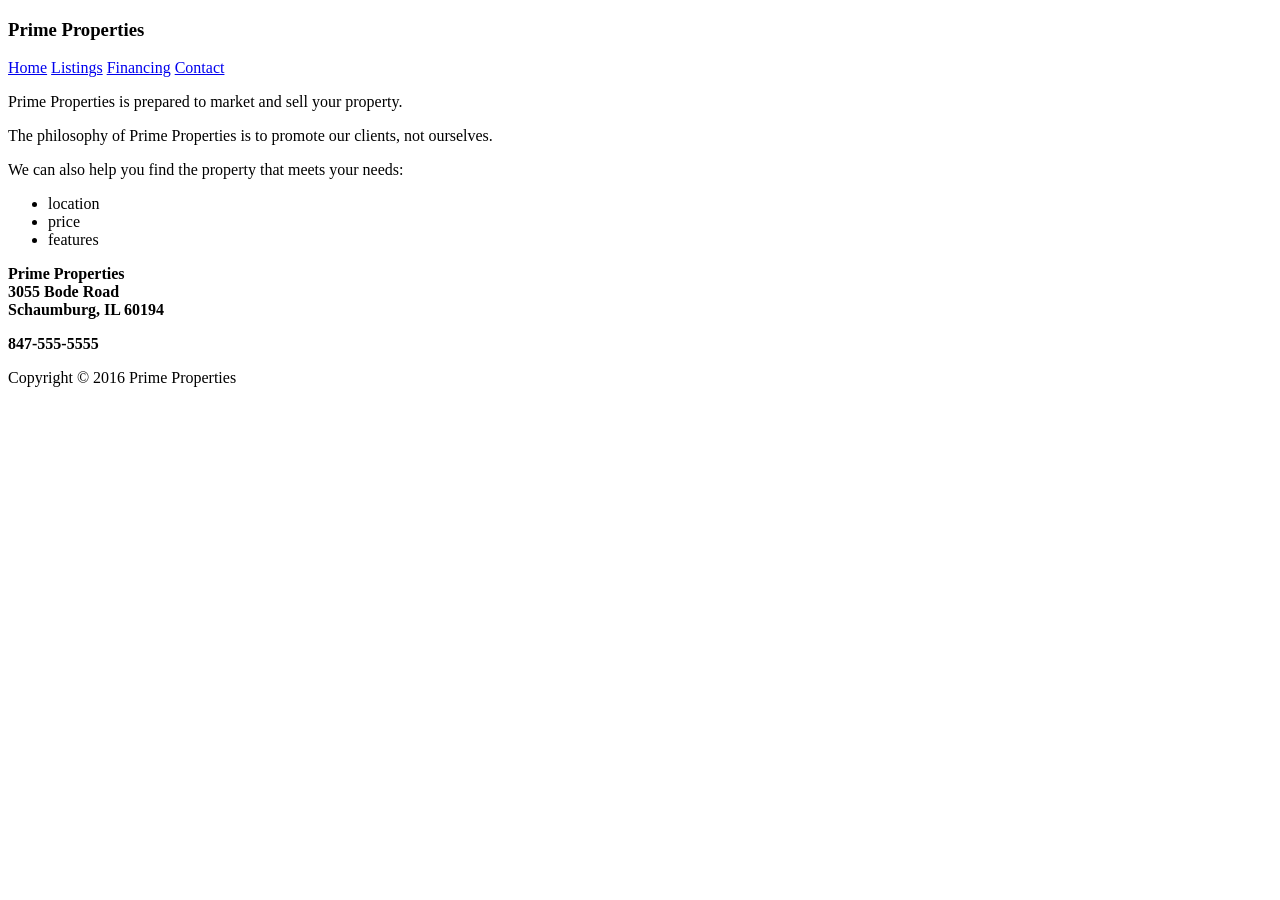
==== docs/indexx.html @ 569882b6 "sept23" ====
<!DOCTYPE html>
<head>
<body>
    <header>
      <h3>Prime Properties</h3>
        </ul>
          <a href="#">Home</a>
          <a href="#">Listings</a>
          <a href="#">Financing</a>
          <a href="#">Contact</a>
        <ul>
    </header>
    <main>
      <p>Prime Properties is prepared to market and sell your property.</p>
      <p>The philosophy of Prime Properties is to promote our clients, not ourselves.</p>

      <p>We can also help you find the property that meets your needs:</p>
      <ul>
        <li>location</li>
        <li>price</li>
        <li>features</li>
      </ul>
        <strong>Prime Properties</strong><br />
        <strong>3055 Bode Road</strong><br />
        <strong>Schaumburg, IL 60194</strong>
      
      <p><strong>847-555-5555</strong></p>
    </main>
    <footer>
      <p>Copyright &copy; 2016 Prime Properties</p>
    </footer>
  </div>
</body>
</html>
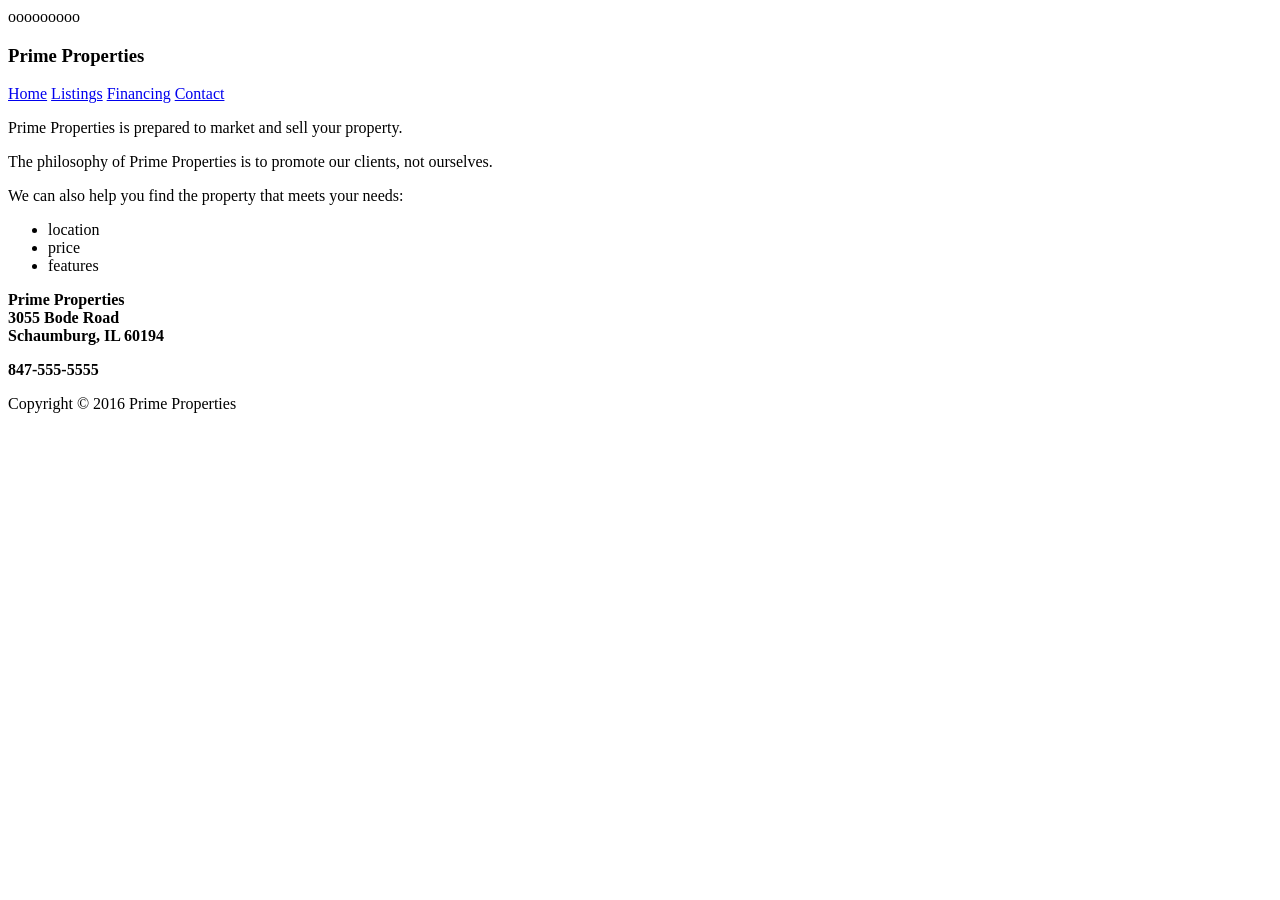
==== commit 42039838: "Update indexx.html" ====
--- a/docs/indexx.html
+++ b/docs/indexx.html
@@ -1,4 +1,4 @@
-<!DOCTYPE html>
+<!DOCTYPE html> ooooooooo
 <head>
 <body>
     <header>
@@ -31,4 +31,4 @@
     </footer>
   </div>
 </body>
-</html>+</html>
